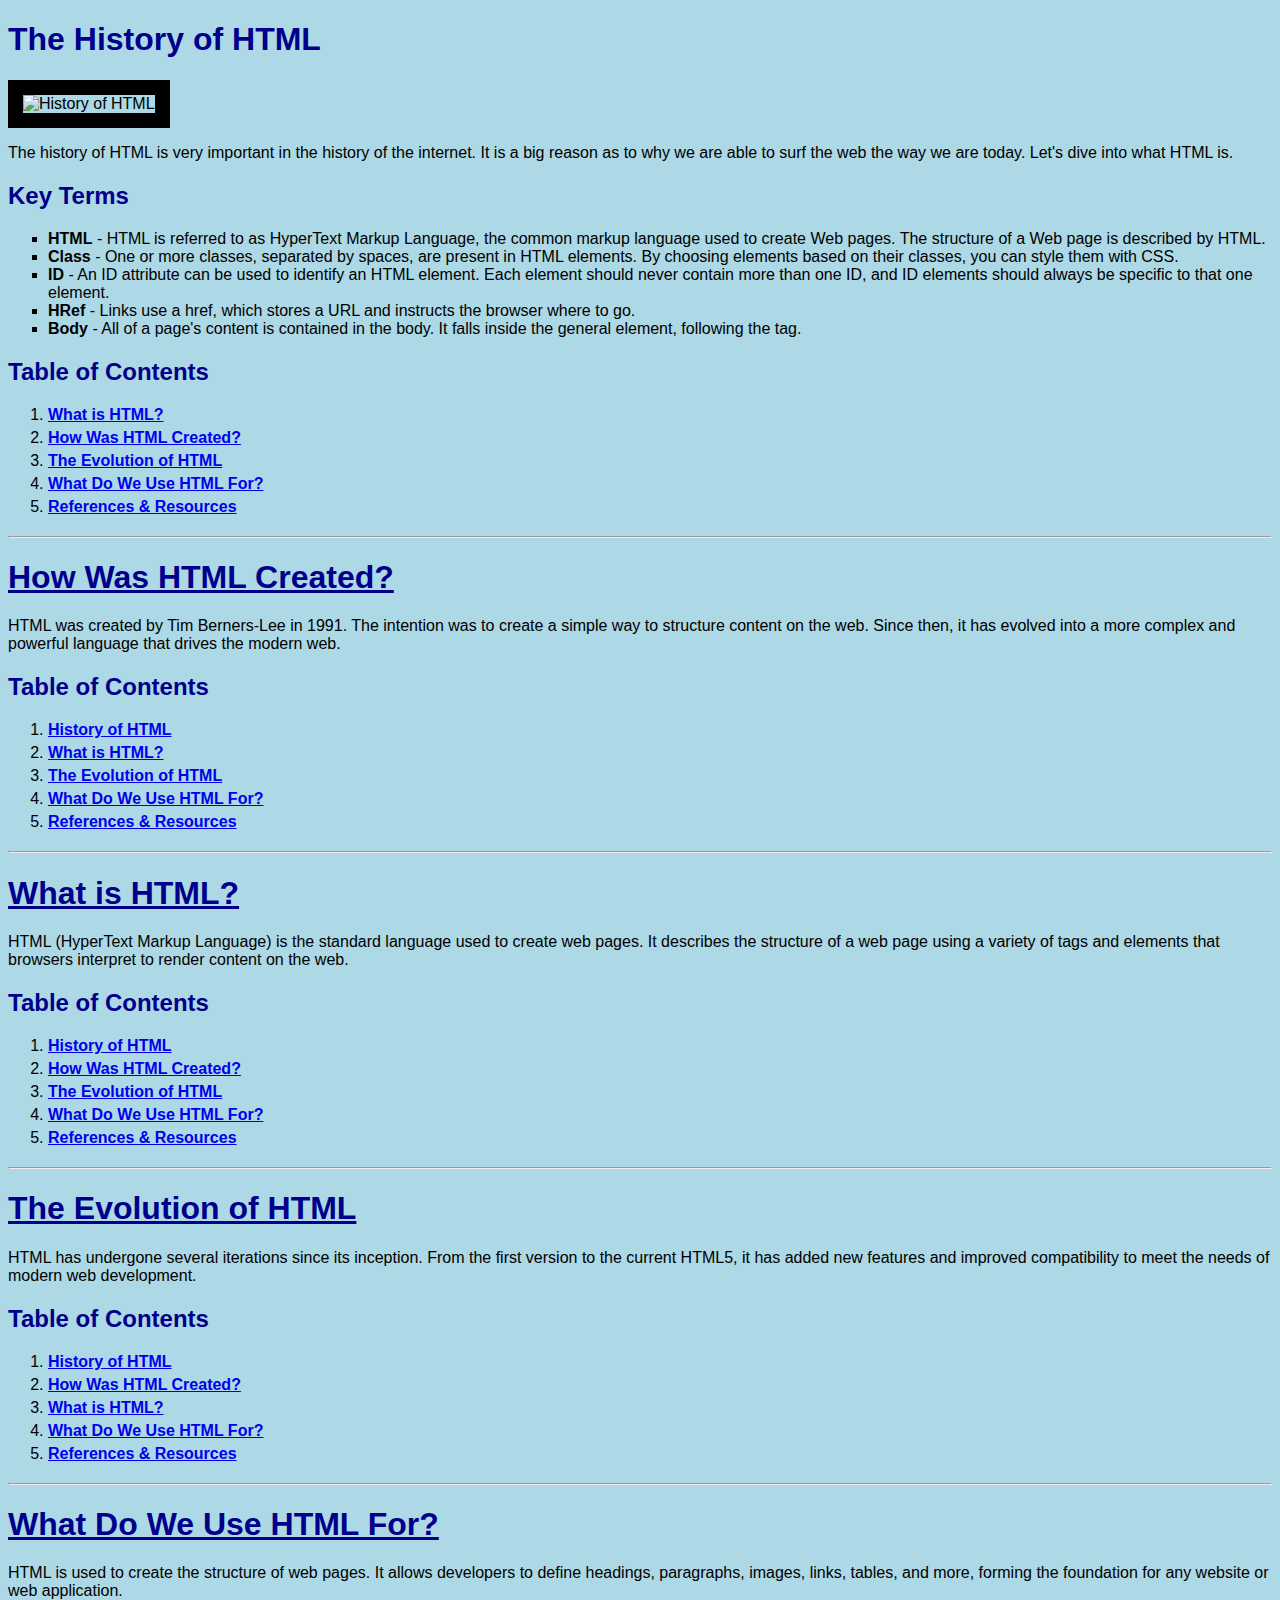
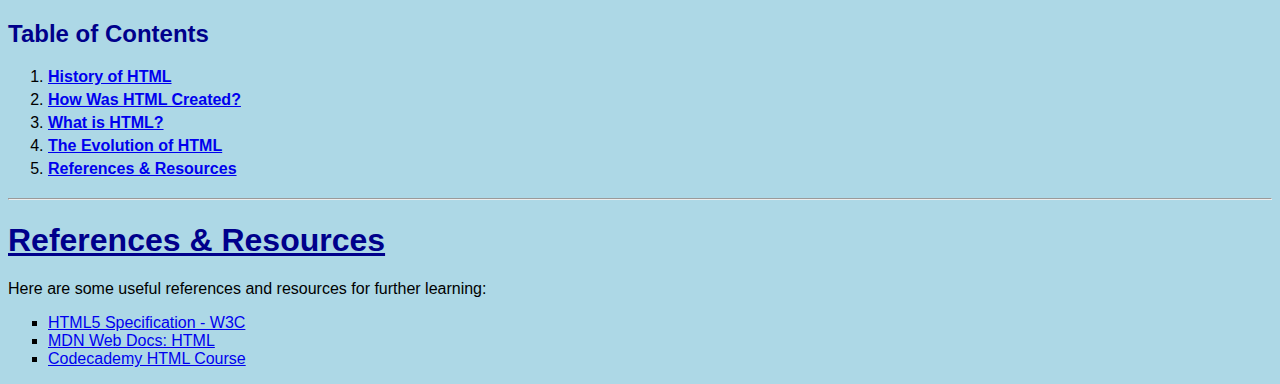
==== index.html @ 86aece8f "Add files via upload" ====
<!DOCTYPE html>
<html lang="en">
<head>
    <meta charset="UTF-8">
    <meta name="viewport" content="width=device-width, initial-scale=1">
    <title>IT 3203 - History of HTML</title>
    <style>
        body {
            background-color: lightblue;
            font-family: Arial, sans-serif;
        }
        h1, h2 {
            color: darkblue;
        }
        ul {
            list-style-type: square;
        }
        nav {
            margin-bottom: 20px;
        }
        .toc-list li {
            margin: 5px 0;
        }
        img {
            border: 15px solid #000;
            max-width: 100%;
        }
        hr {
            margin-top: 20px;
        }
    </style>
</head>
<body>

    <!-- Page 1 - The History of HTML -->
    <section id="history">
        <h1>The History of HTML</h1>
        <img src="https://encrypted-tbn0.gstatic.com/images?q=tbn:ANd9GcQVFV_ihxipeZmqzxF_VUu2zkJUrxL7vgGidg&s" alt="History of HTML">
        <p>The history of HTML is very important in the history of the internet. It is a big reason as to why we are able to surf the web the way we are today. Let's dive into what HTML is.</p>
        <h2>Key Terms</h2>
        <ul>
            <li><b>HTML</b> - HTML is referred to as HyperText Markup Language, the common markup language used to create Web pages. The structure of a Web page is described by HTML.</li>
            <li><b>Class</b> - One or more classes, separated by spaces, are present in HTML elements. By choosing elements based on their classes, you can style them with CSS.</li>
            <li><b>ID</b> - An ID attribute can be used to identify an HTML element. Each element should never contain more than one ID, and ID elements should always be specific to that one element.</li>
            <li><b>HRef</b> - Links use a href, which stores a URL and instructs the browser where to go.</li>
            <li><b>Body</b> - All of a page's content is contained in the body. It falls inside the general <html> element, following the <head> tag.</li>
        </ul>

        <h2>Table of Contents</h2>
        <nav>
            <ol class="toc-list">
                <li><a href="#what-is-html"><b>What is HTML?</b></a></li>
                <li><a href="#how-was-html-created"><b>How Was HTML Created?</b></a></li>
                <li><a href="#evolution-of-html"><b>The Evolution of HTML</b></a></li>
                <li><a href="#what-do-we-use-html-for"><b>What Do We Use HTML For?</b></a></li>
                <li><a href="#references-resources"><b>References & Resources</b></a></li>
            </ol>
        </nav>
    </section>

    <hr>

    <!-- Page 2 - How was HTML Created -->
    <section id="how-was-html-created">
        <h1><u>How Was HTML Created?</u></h1>
        <p>HTML was created by Tim Berners-Lee in 1991. The intention was to create a simple way to structure content on the web. Since then, it has evolved into a more complex and powerful language that drives the modern web.</p>

        <h2>Table of Contents</h2>
        <nav>
            <ol class="toc-list">
                <li><a href="#history"><b>History of HTML</b></a></li>
                <li><a href="#what-is-html"><b>What is HTML?</b></a></li>
                <li><a href="#evolution-of-html"><b>The Evolution of HTML</b></a></li>
                <li><a href="#what-do-we-use-html-for"><b>What Do We Use HTML For?</b></a></li>
                <li><a href="#references-resources"><b>References & Resources</b></a></li>
            </ol>
        </nav>
    </section>

    <hr>

    <!-- Page 3 - What is HTML? -->
    <section id="what-is-html">
        <h1><u>What is HTML?</u></h1>
        <p>HTML (HyperText Markup Language) is the standard language used to create web pages. It describes the structure of a web page using a variety of tags and elements that browsers interpret to render content on the web.</p>

        <h2>Table of Contents</h2>
        <nav>
            <ol class="toc-list">
                <li><a href="#history"><b>History of HTML</b></a></li>
                <li><a href="#how-was-html-created"><b>How Was HTML Created?</b></a></li>
                <li><a href="#evolution-of-html"><b>The Evolution of HTML</b></a></li>
                <li><a href="#what-do-we-use-html-for"><b>What Do We Use HTML For?</b></a></li>
                <li><a href="#references-resources"><b>References & Resources</b></a></li>
            </ol>
        </nav>
    </section>

    <hr>

    <!-- Page 4 - The Evolution of HTML -->
    <section id="evolution-of-html">
        <h1><u>The Evolution of HTML</u></h1>
        <p>HTML has undergone several iterations since its inception. From the first version to the current HTML5, it has added new features and improved compatibility to meet the needs of modern web development.</p>

        <h2>Table of Contents</h2>
        <nav>
            <ol class="toc-list">
                <li><a href="#history"><b>History of HTML</b></a></li>
                <li><a href="#how-was-html-created"><b>How Was HTML Created?</b></a></li>
                <li><a href="#what-is-html"><b>What is HTML?</b></a></li>
                <li><a href="#what-do-we-use-html-for"><b>What Do We Use HTML For?</b></a></li>
                <li><a href="#references-resources"><b>References & Resources</b></a></li>
            </ol>
        </nav>
    </section>

    <hr>

    <!-- Page 5 - What Do We Use HTML For? -->
    <section id="what-do-we-use-html-for">
        <h1><u>What Do We Use HTML For?</u></h1>
        <p>HTML is used to create the structure of web pages. It allows developers to define headings, paragraphs, images, links, tables, and more, forming the foundation for any website or web application.</p>

        <h2>Table of Contents</h2>
        <nav>
            <ol class="toc-list">
                <li><a href="#history"><b>History of HTML</b></a></li>
                <li><a href="#how-was-html-created"><b>How Was HTML Created?</b></a></li>
                <li><a href="#what-is-html"><b>What is HTML?</b></a></li>
                <li><a href="#evolution-of-html"><b>The Evolution of HTML</b></a></li>
                <li><a href="#references-resources"><b>References & Resources</b></a></li>
            </ol>
        </nav>
    </section>

    <hr>

    <!-- References & Resources -->
    <section id="references-resources">
        <h1><u>References & Resources</u></h1>
        <p>Here are some useful references and resources for further learning:</p>
        <ul>
            <li><a href="https://www.w3.org/TR/html52/">HTML5 Specification - W3C</a></li>
            <li><a href="https://developer.mozilla.org/en-US/docs/Web/HTML">MDN Web Docs: HTML</a></li>
            <li><a href="https://www.codecademy.com/learn/learn-html">Codecademy HTML Course</a></li>
        </ul>
    </section>

</body>
</html>
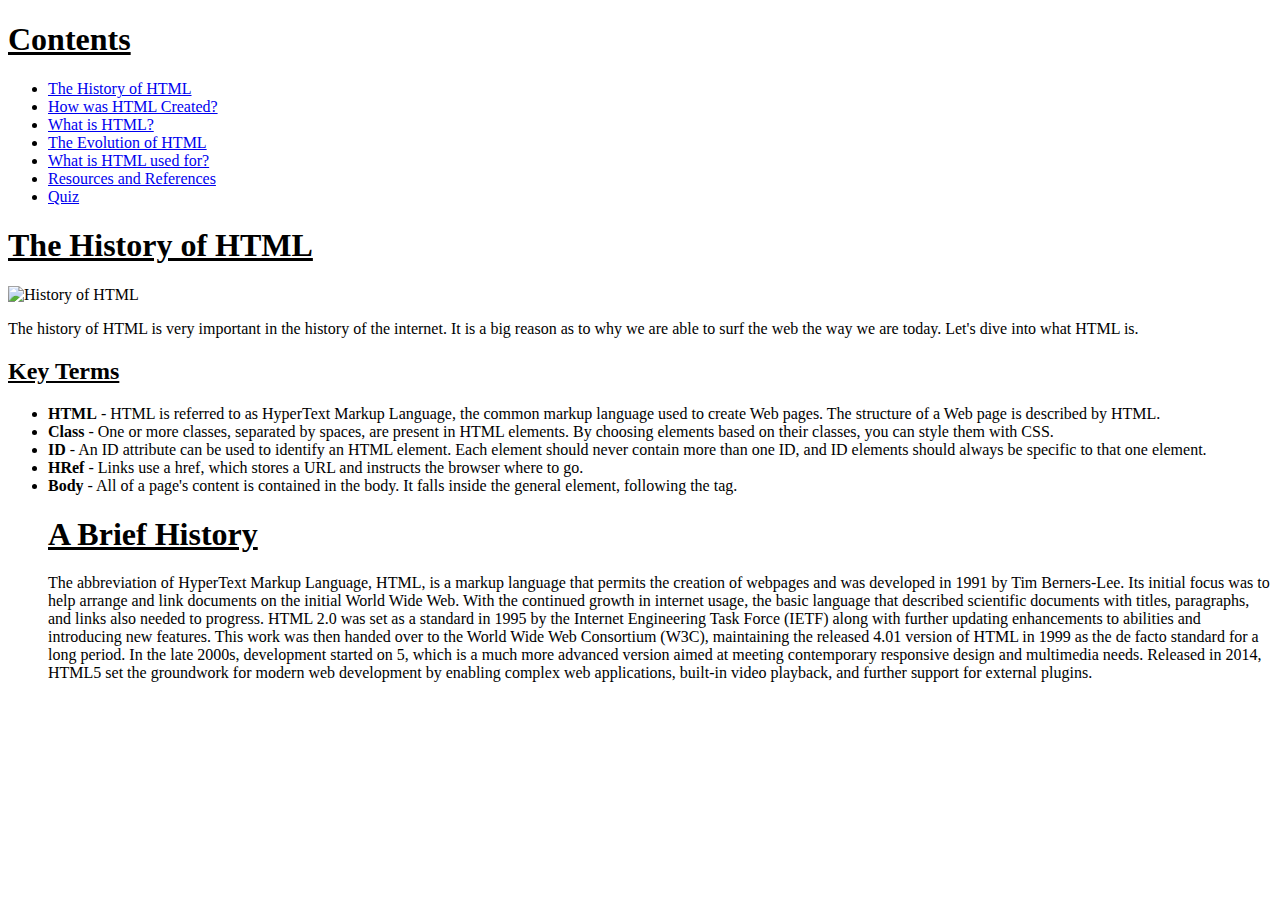
==== commit 4b34c856: "Add files via upload" ====
--- a/index.html
+++ b/index.html
@@ -2,151 +2,37 @@
 <html lang="en">
 <head>
     <meta charset="UTF-8">
-    <meta name="viewport" content="width=device-width, initial-scale=1">
+    <meta name="viewport"
+    content="width=device-width, initial-scale=1">
     <title>IT 3203 - History of HTML</title>
-    <style>
-        body {
-            background-color: lightblue;
-            font-family: Arial, sans-serif;
-        }
-        h1, h2 {
-            color: darkblue;
-        }
-        ul {
-            list-style-type: square;
-        }
-        nav {
-            margin-bottom: 20px;
-        }
-        .toc-list li {
-            margin: 5px 0;
-        }
-        img {
-            border: 15px solid #000;
-            max-width: 100%;
-        }
-        hr {
-            margin-top: 20px;
-        }
-    </style>
-</head>
+    <link rel="stylesheet" href="css/main.css"> 
+</head>    
 <body>
-
-    <!-- Page 1 - The History of HTML -->
-    <section id="history">
-        <h1>The History of HTML</h1>
+    <nav>
+        <h1><u>Contents</u></h1>
+        <a href="homepage.html"></a>
+        <ul>
+            <li><a href="index.html">The History of HTML</a></li>
+            <li><a href="how.html">How was HTML Created?</a></li>
+            <li><a href="What.html">What is HTML?</a></li>
+            <li><a href="Evolution.html">The Evolution of HTML</a></li>
+            <li><a href="WhatFor.html">What is HTML used for?</a></li>    
+            <li><a href="Ref.html">Resources and References</a></li>
+            <li><a href="quiz.html">Quiz</a></li>
+        </ul>
+    </nav>
+    <section>
+        <h1><u>The History of HTML</u></h1>
         <img src="https://encrypted-tbn0.gstatic.com/images?q=tbn:ANd9GcQVFV_ihxipeZmqzxF_VUu2zkJUrxL7vgGidg&s" alt="History of HTML">
         <p>The history of HTML is very important in the history of the internet. It is a big reason as to why we are able to surf the web the way we are today. Let's dive into what HTML is.</p>
-        <h2>Key Terms</h2>
+        <h2><u>Key Terms</u></h2>
         <ul>
             <li><b>HTML</b> - HTML is referred to as HyperText Markup Language, the common markup language used to create Web pages. The structure of a Web page is described by HTML.</li>
             <li><b>Class</b> - One or more classes, separated by spaces, are present in HTML elements. By choosing elements based on their classes, you can style them with CSS.</li>
             <li><b>ID</b> - An ID attribute can be used to identify an HTML element. Each element should never contain more than one ID, and ID elements should always be specific to that one element.</li>
             <li><b>HRef</b> - Links use a href, which stores a URL and instructs the browser where to go.</li>
             <li><b>Body</b> - All of a page's content is contained in the body. It falls inside the general <html> element, following the <head> tag.</li>
-        </ul>
-
-        <h2>Table of Contents</h2>
-        <nav>
-            <ol class="toc-list">
-                <li><a href="#what-is-html"><b>What is HTML?</b></a></li>
-                <li><a href="#how-was-html-created"><b>How Was HTML Created?</b></a></li>
-                <li><a href="#evolution-of-html"><b>The Evolution of HTML</b></a></li>
-                <li><a href="#what-do-we-use-html-for"><b>What Do We Use HTML For?</b></a></li>
-                <li><a href="#references-resources"><b>References & Resources</b></a></li>
-            </ol>
-        </nav>
-    </section>
-
-    <hr>
-
-    <!-- Page 2 - How was HTML Created -->
-    <section id="how-was-html-created">
-        <h1><u>How Was HTML Created?</u></h1>
-        <p>HTML was created by Tim Berners-Lee in 1991. The intention was to create a simple way to structure content on the web. Since then, it has evolved into a more complex and powerful language that drives the modern web.</p>
-
-        <h2>Table of Contents</h2>
-        <nav>
-            <ol class="toc-list">
-                <li><a href="#history"><b>History of HTML</b></a></li>
-                <li><a href="#what-is-html"><b>What is HTML?</b></a></li>
-                <li><a href="#evolution-of-html"><b>The Evolution of HTML</b></a></li>
-                <li><a href="#what-do-we-use-html-for"><b>What Do We Use HTML For?</b></a></li>
-                <li><a href="#references-resources"><b>References & Resources</b></a></li>
-            </ol>
-        </nav>
-    </section>
-
-    <hr>
-
-    <!-- Page 3 - What is HTML? -->
-    <section id="what-is-html">
-        <h1><u>What is HTML?</u></h1>
-        <p>HTML (HyperText Markup Language) is the standard language used to create web pages. It describes the structure of a web page using a variety of tags and elements that browsers interpret to render content on the web.</p>
-
-        <h2>Table of Contents</h2>
-        <nav>
-            <ol class="toc-list">
-                <li><a href="#history"><b>History of HTML</b></a></li>
-                <li><a href="#how-was-html-created"><b>How Was HTML Created?</b></a></li>
-                <li><a href="#evolution-of-html"><b>The Evolution of HTML</b></a></li>
-                <li><a href="#what-do-we-use-html-for"><b>What Do We Use HTML For?</b></a></li>
-                <li><a href="#references-resources"><b>References & Resources</b></a></li>
-            </ol>
-        </nav>
-    </section>
-
-    <hr>
-
-    <!-- Page 4 - The Evolution of HTML -->
-    <section id="evolution-of-html">
-        <h1><u>The Evolution of HTML</u></h1>
-        <p>HTML has undergone several iterations since its inception. From the first version to the current HTML5, it has added new features and improved compatibility to meet the needs of modern web development.</p>
-
-        <h2>Table of Contents</h2>
-        <nav>
-            <ol class="toc-list">
-                <li><a href="#history"><b>History of HTML</b></a></li>
-                <li><a href="#how-was-html-created"><b>How Was HTML Created?</b></a></li>
-                <li><a href="#what-is-html"><b>What is HTML?</b></a></li>
-                <li><a href="#what-do-we-use-html-for"><b>What Do We Use HTML For?</b></a></li>
-                <li><a href="#references-resources"><b>References & Resources</b></a></li>
-            </ol>
-        </nav>
-    </section>
-
-    <hr>
-
-    <!-- Page 5 - What Do We Use HTML For? -->
-    <section id="what-do-we-use-html-for">
-        <h1><u>What Do We Use HTML For?</u></h1>
-        <p>HTML is used to create the structure of web pages. It allows developers to define headings, paragraphs, images, links, tables, and more, forming the foundation for any website or web application.</p>
-
-        <h2>Table of Contents</h2>
-        <nav>
-            <ol class="toc-list">
-                <li><a href="#history"><b>History of HTML</b></a></li>
-                <li><a href="#how-was-html-created"><b>How Was HTML Created?</b></a></li>
-                <li><a href="#what-is-html"><b>What is HTML?</b></a></li>
-                <li><a href="#evolution-of-html"><b>The Evolution of HTML</b></a></li>
-                <li><a href="#references-resources"><b>References & Resources</b></a></li>
-            </ol>
-        </nav>
-    </section>
-
-    <hr>
-
-    <!-- References & Resources -->
-    <section id="references-resources">
-        <h1><u>References & Resources</u></h1>
-        <p>Here are some useful references and resources for further learning:</p>
-        <ul>
-            <li><a href="https://www.w3.org/TR/html52/">HTML5 Specification - W3C</a></li>
-            <li><a href="https://developer.mozilla.org/en-US/docs/Web/HTML">MDN Web Docs: HTML</a></li>
-            <li><a href="https://www.codecademy.com/learn/learn-html">Codecademy HTML Course</a></li>
-        </ul>
-    </section>
-
-</body>
-</html>
-
+    <h1><u>A Brief History</u></h1>
+    <p>The abbreviation of HyperText Markup Language, HTML, is a markup language that permits the creation of webpages and was developed in 1991 by Tim Berners-Lee. Its initial focus was to help arrange and link documents on the initial World Wide Web. With the continued growth in internet usage, the basic language that described scientific documents with titles, paragraphs, and links also needed to progress. HTML 2.0 was set as a standard in 1995 by the Internet Engineering Task Force (IETF) along with further updating enhancements to abilities and introducing new features. This work was then handed over to the World Wide Web Consortium (W3C), maintaining the released 4.01 version of HTML in 1999 as the de facto standard for a long period. In the late 2000s, development started on 5, which is a much more advanced version aimed at meeting contemporary responsive design and multimedia needs. Released in 2014, HTML5 set the groundwork for modern web development by enabling complex web applications, built-in video playback, and further support for external plugins.
+    </p>
+     </section>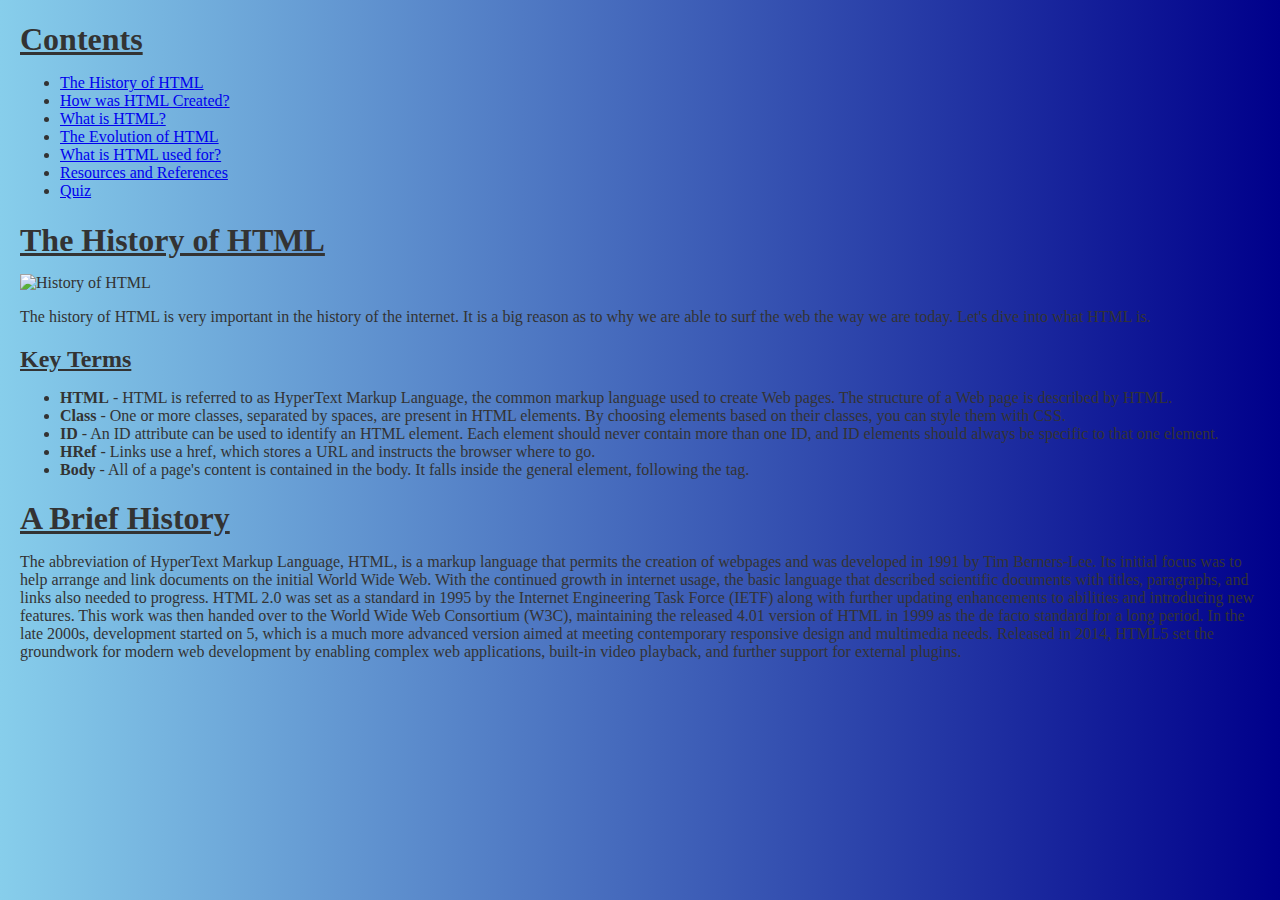
==== commit a5eb7a85: "Add files via upload" ====
--- a/index.html
+++ b/index.html
@@ -5,7 +5,19 @@
     <meta name="viewport"
     content="width=device-width, initial-scale=1">
     <title>IT 3203 - History of HTML</title>
-    <link rel="stylesheet" href="css/main.css"> 
+    <style>
+        body {
+            font-family: Georgia, serif;
+            margin: 20px;
+            background: linear-gradient(to right, #87CEEB, #00008B); /* LightBlue to DarkBlue */
+            color: #333;
+        }
+
+        h1, h2, h3, h4, h5, h6 {
+            font-weight: bold;
+            margin-bottom: 15px;
+        }
+    </style>
 </head>    
 <body>
     <nav>
@@ -32,7 +44,10 @@
             <li><b>ID</b> - An ID attribute can be used to identify an HTML element. Each element should never contain more than one ID, and ID elements should always be specific to that one element.</li>
             <li><b>HRef</b> - Links use a href, which stores a URL and instructs the browser where to go.</li>
             <li><b>Body</b> - All of a page's content is contained in the body. It falls inside the general <html> element, following the <head> tag.</li>
-    <h1><u>A Brief History</u></h1>
-    <p>The abbreviation of HyperText Markup Language, HTML, is a markup language that permits the creation of webpages and was developed in 1991 by Tim Berners-Lee. Its initial focus was to help arrange and link documents on the initial World Wide Web. With the continued growth in internet usage, the basic language that described scientific documents with titles, paragraphs, and links also needed to progress. HTML 2.0 was set as a standard in 1995 by the Internet Engineering Task Force (IETF) along with further updating enhancements to abilities and introducing new features. This work was then handed over to the World Wide Web Consortium (W3C), maintaining the released 4.01 version of HTML in 1999 as the de facto standard for a long period. In the late 2000s, development started on 5, which is a much more advanced version aimed at meeting contemporary responsive design and multimedia needs. Released in 2014, HTML5 set the groundwork for modern web development by enabling complex web applications, built-in video playback, and further support for external plugins.
-    </p>
-     </section>+        </ul>
+
+        <h1><u>A Brief History</u></h1>
+        <p>The abbreviation of HyperText Markup Language, HTML, is a markup language that permits the creation of webpages and was developed in 1991 by Tim Berners-Lee. Its initial focus was to help arrange and link documents on the initial World Wide Web. With the continued growth in internet usage, the basic language that described scientific documents with titles, paragraphs, and links also needed to progress. HTML 2.0 was set as a standard in 1995 by the Internet Engineering Task Force (IETF) along with further updating enhancements to abilities and introducing new features. This work was then handed over to the World Wide Web Consortium (W3C), maintaining the released 4.01 version of HTML in 1999 as the de facto standard for a long period. In the late 2000s, development started on 5, which is a much more advanced version aimed at meeting contemporary responsive design and multimedia needs. Released in 2014, HTML5 set the groundwork for modern web development by enabling complex web applications, built-in video playback, and further support for external plugins.</p>
+    </section>
+</body>
+</html>
